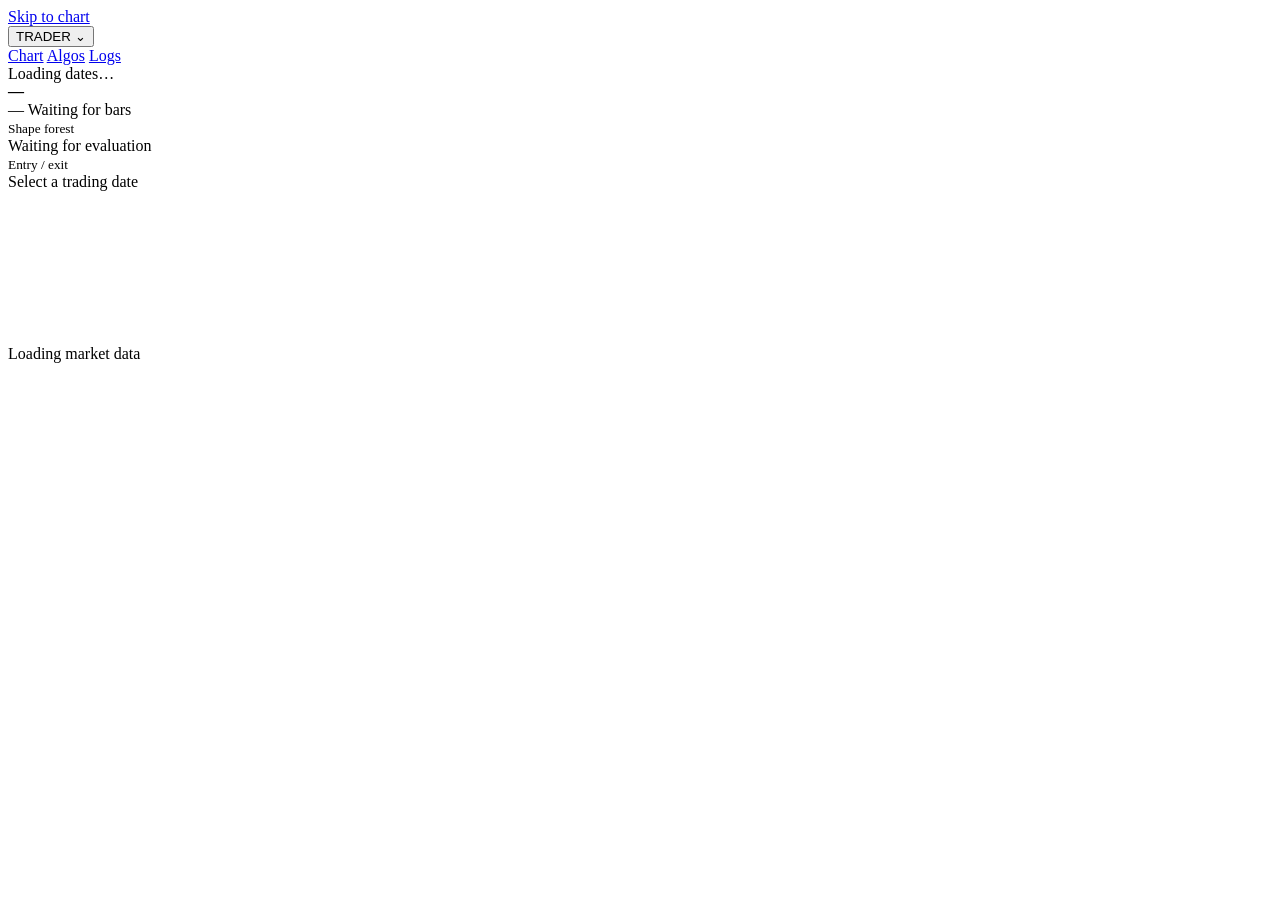
==== dash/static/index.html @ c6b0502a "Merge branch 'main' into codex/obvious-entry-exit" ====
<!doctype html>
<html lang="en">
  <head>
    <meta charset="utf-8" />
    <meta name="viewport" content="width=device-width, initial-scale=1" />
    <meta name="theme-color" content="#0b1017" />
    <meta name="description" content="A read-only minute-bar chart for the trader system." />
    <title>Trader — Market chart</title>
    <link rel="stylesheet" href="/styles.css" />
    <script src="/app.js" defer></script>
  </head>
  <body>
    <a class="skip-link" href="#main">Skip to chart</a>

    <header class="topbar">
      <div class="trader-menu">
        <button class="brand" id="trader-menu-button" type="button" aria-haspopup="menu" aria-expanded="false" aria-controls="trader-menu-dropdown">
          <span class="brand-mark" aria-hidden="true"><i></i><i></i><i></i></span>
          <span>TRADER</span>
          <span class="brand-chevron" aria-hidden="true">⌄</span>
        </button>
        <div class="trader-menu-dropdown" id="trader-menu-dropdown" role="menu" aria-label="Chart display" hidden>
          <small>Chart style</small>
          <button type="button" role="menuitemradio" data-style="line" aria-checked="true">
            <span class="menu-style-icon line" aria-hidden="true"></span>
            Line
          </button>
          <button type="button" role="menuitemradio" data-style="candles" aria-checked="false">
            <span class="menu-style-icon candles" aria-hidden="true"></span>
            Candles
          </button>
          <small class="menu-section-label">Momentum indicator</small>
          <button class="active" type="button" role="menuitemradio" data-indicator="rsi" aria-checked="true">
            <span class="menu-indicator-icon rsi" aria-hidden="true">R</span>
            RSI (14)
          </button>
          <button type="button" role="menuitemradio" data-indicator="macd" aria-checked="false">
            <span class="menu-indicator-icon macd" aria-hidden="true">M</span>
            MACD (12/26/9)
          </button>
          <button type="button" role="menuitemradio" data-indicator="roc" aria-checked="false">
            <span class="menu-indicator-icon roc" aria-hidden="true">%</span>
            ROC (10)
          </button>
          <button type="button" role="menuitemradio" data-indicator="none" aria-checked="false">
            <span class="menu-indicator-icon none" aria-hidden="true">—</span>
            Hide indicator
          </button>
        </div>
      </div>
      <nav class="topbar-nav" aria-label="Dashboard views">
        <a class="active" href="/" aria-current="page">Chart</a>
        <a href="/algos">Algos</a>
        <a href="/logs">Logs</a>
      </nav>
      <div class="topbar-meta">
        <span class="header-market" id="market-status" aria-label="Checking market" title="Checking market">
          <span class="status-dot" id="market-dot"></span>
        </span>
      </div>
    </header>

    <main id="main" class="chart-only-main">
      <section class="ticker-rail" id="ticker-rail" aria-label="Tracked tickers">
        <div class="ticker-skeleton"></div>
        <div class="ticker-skeleton"></div>
        <div class="ticker-skeleton"></div>
      </section>

      <section class="date-rail" aria-label="Trading dates">
        <div class="date-strip" id="date-strip" role="group" aria-label="Focus chart on a trading date">
          <span class="date-strip-loading">Loading dates…</span>
        </div>
      </section>

      <section class="chart-card surface" aria-label="Price chart">
        <div class="chart-header">
          <div class="quote-block">
            <strong id="quote-price">—</strong>
          </div>
          <div class="quote-details">
            <span id="quote-change">—</span>
            <time class="quote-time" id="quote-time">Waiting for bars</time>
          </div>
          <div class="shape-forest" id="shape-forest" aria-live="polite">
            <small class="shape-forest-title" id="shape-forest-title">Shape forest</small>
            <div class="shape-forest-list" id="shape-forest-list">
              <span class="shape-unavailable">Waiting for evaluation</span>
            </div>
          </div>
          <div class="day-trades" id="day-trades" aria-live="polite">
            <small class="day-trades-title" id="day-trades-title">Entry / exit</small>
            <div class="day-trades-list" id="day-trades-list">
              <span class="day-trades-unavailable">Select a trading date</span>
            </div>
          </div>
        </div>

        <div class="chart-stage" id="chart-stage">
          <canvas id="price-chart" role="img" tabindex="0" aria-label="Minute price chart" title="Hover to inspect a bar or click to keep it focused. Scroll horizontally or drag to pan. Scroll vertically or pinch with two fingers to zoom."></canvas>
          <div class="chart-tooltip" id="chart-tooltip" hidden></div>
          <div class="chart-loading" id="chart-loading">
            <span></span>
            Loading market data
          </div>
          <div class="chart-empty" id="chart-empty" hidden>
            <strong>No bars yet</strong>
            <span>This chart will fill when the bars service stores data.</span>
          </div>
        </div>
      </section>
    </main>

    <div class="toast" id="toast" role="status" aria-live="polite" hidden></div>
  </body>
</html>
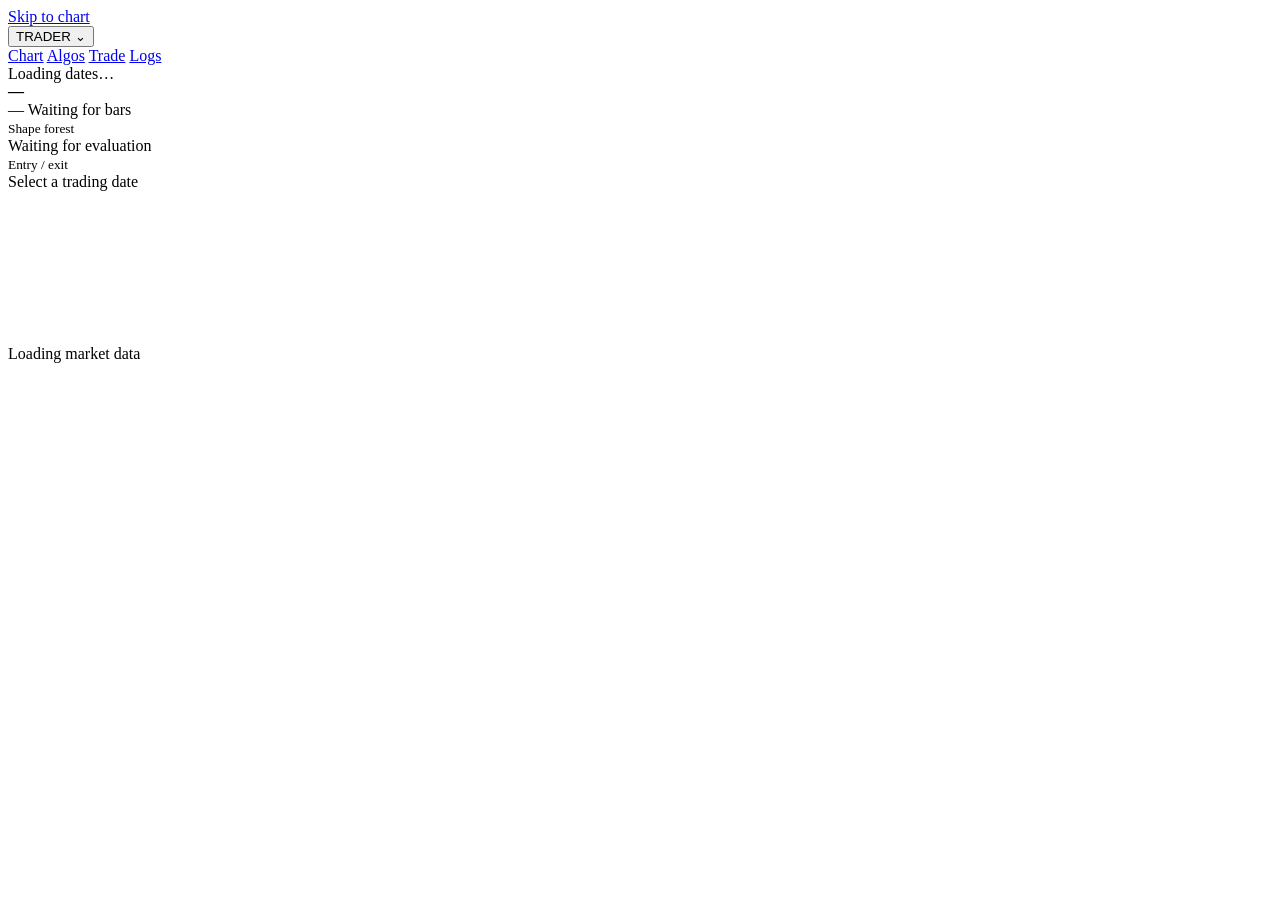
==== commit 13d2b6b7: "Add live trade dashboard" ====
--- a/dash/static/index.html
+++ b/dash/static/index.html
@@ -7,6 +7,8 @@
     <meta name="description" content="A read-only minute-bar chart for the trader system." />
     <title>Trader — Market chart</title>
     <link rel="stylesheet" href="/styles.css" />
+    <script src="/common.js" defer></script>
+    <script src="/header.js" defer></script>
     <script src="/app.js" defer></script>
   </head>
   <body>
@@ -14,13 +16,33 @@
 
     <header class="topbar">
       <div class="trader-menu">
-        <button class="brand" id="trader-menu-button" type="button" aria-haspopup="menu" aria-expanded="false" aria-controls="trader-menu-dropdown">
-          <span class="brand-mark" aria-hidden="true"><i></i><i></i><i></i></span>
+        <button class="brand" id="trader-menu-button" type="button" aria-haspopup="true" aria-expanded="false" aria-controls="trader-menu-dropdown">
+          <span class="brand-mark market-status-mark" id="market-dot" aria-hidden="true"><i></i><i></i><i></i></span>
           <span>TRADER</span>
           <span class="brand-chevron" aria-hidden="true">⌄</span>
         </button>
-        <div class="trader-menu-dropdown" id="trader-menu-dropdown" role="menu" aria-label="Chart display" hidden>
-          <small>Chart style</small>
+        <span class="market-status-copy" id="market-status" role="status" aria-label="Checking market"></span>
+        <div class="trader-menu-dropdown" id="trader-menu-dropdown" aria-label="Trader menu" hidden>
+          <small>Services</small>
+          <div class="menu-health-list" aria-label="Live service health">
+            <div class="health-indicator is-checking" id="health-bars">
+              <span class="health-indicator-dot" aria-hidden="true"></span>
+              <span class="health-indicator-copy">
+                <small>Bars</small>
+                <strong id="health-bars-status">Checking</strong>
+              </span>
+              <span class="health-indicator-detail" id="health-bars-detail" hidden>Waiting for response</span>
+            </div>
+            <div class="health-indicator is-checking" id="health-algo">
+              <span class="health-indicator-dot" aria-hidden="true"></span>
+              <span class="health-indicator-copy">
+                <small>Algo</small>
+                <strong id="health-algo-status">Checking</strong>
+              </span>
+              <span class="health-indicator-detail" id="health-algo-detail" hidden>Waiting for response</span>
+            </div>
+          </div>
+          <small class="menu-section-label">Chart style</small>
           <button type="button" role="menuitemradio" data-style="line" aria-checked="true">
             <span class="menu-style-icon line" aria-hidden="true"></span>
             Line
@@ -49,15 +71,12 @@
         </div>
       </div>
       <nav class="topbar-nav" aria-label="Dashboard views">
-        <a class="active" href="/" aria-current="page">Chart</a>
-        <a href="/algos">Algos</a>
+        <a class="active" href="/" data-dashboard-view="chart" aria-current="page">Chart</a>
+        <a href="/algos" data-dashboard-view="algos">Algos</a>
+        <a href="/trades" data-dashboard-view="trades">Trade</a>
         <a href="/logs">Logs</a>
       </nav>
-      <div class="topbar-meta">
-        <span class="header-market" id="market-status" aria-label="Checking market" title="Checking market">
-          <span class="status-dot" id="market-dot"></span>
-        </span>
-      </div>
+      <div class="topbar-meta" aria-hidden="true"></div>
     </header>
 
     <main id="main" class="chart-only-main">
@@ -97,7 +116,7 @@
         </div>
 
         <div class="chart-stage" id="chart-stage">
-          <canvas id="price-chart" role="img" tabindex="0" aria-label="Minute price chart" title="Hover to inspect a bar or click to keep it focused. Scroll horizontally or drag to pan. Scroll vertically or pinch with two fingers to zoom."></canvas>
+          <canvas id="price-chart" role="img" tabindex="0" aria-label="Minute price chart"></canvas>
           <div class="chart-tooltip" id="chart-tooltip" hidden></div>
           <div class="chart-loading" id="chart-loading">
             <span></span>
